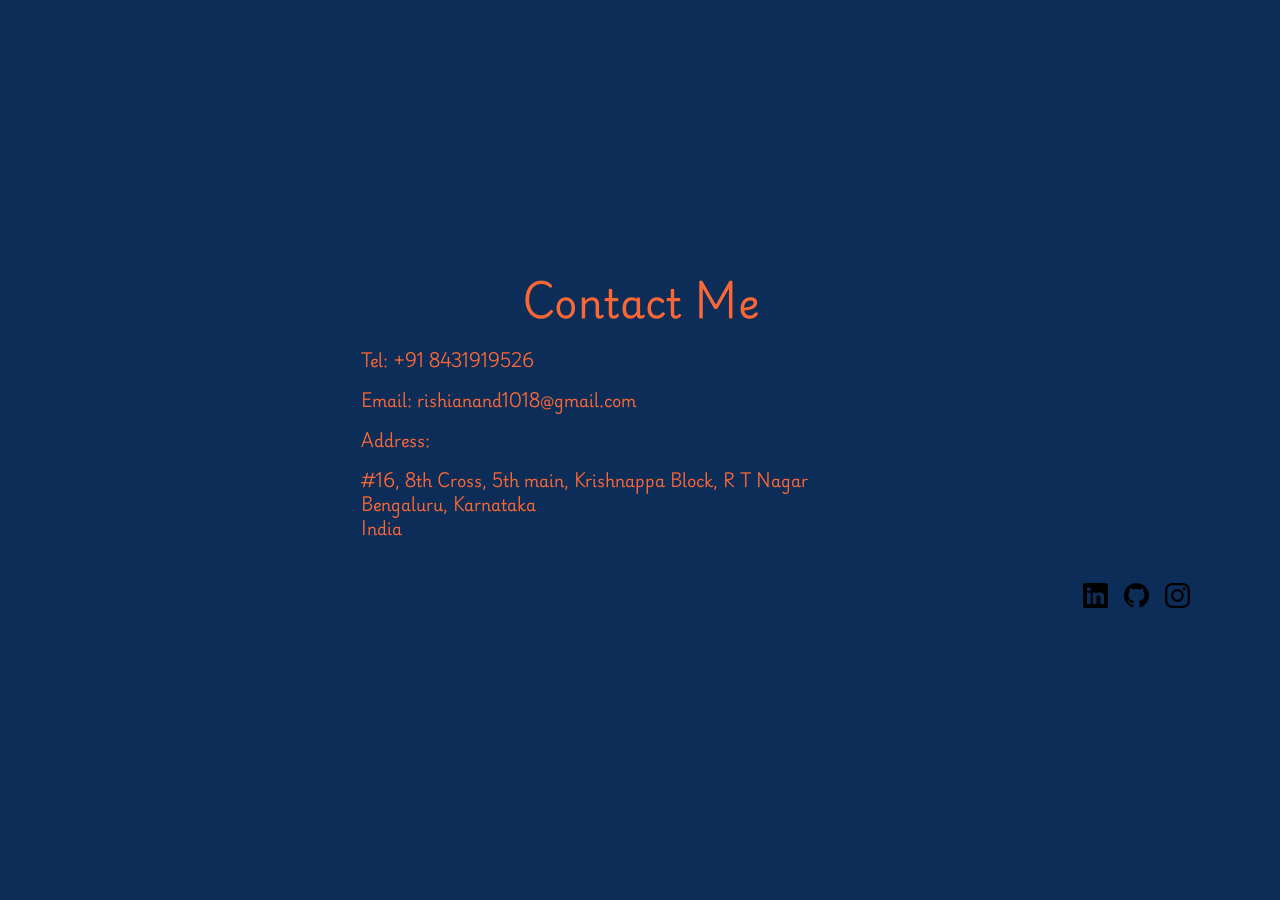
==== contact.html @ 21222aae "Add files via upload" ====
<!DOCTYPE html>
<html lang="en">
<head>
  <meta charset="UTF-8">
  <meta name="viewport" content="width=device-width, initial-scale=1.0">
  <title>Contact</title>
  <link href="https://cdn.jsdelivr.net/npm/bootstrap@5.3.3/dist/css/bootstrap.min.css" rel="stylesheet" integrity="sha384-QWTKZyjpPEjISv5WaRU9OFeRpok6YctnYmDr5pNlyT2bRjXh0JMhjY6hW+ALEwIH" crossorigin="anonymous">
  <script src="https://cdn.jsdelivr.net/npm/bootstrap@5.3.3/dist/js/bootstrap.bundle.min.js" integrity="sha384-YvpcrYf0tY3lHB60NNkmXc5s9fDVZLESaAA55NDzOxhy9GkcIdslK1eN7N6jIeHz" crossorigin="anonymous"></script>
  <link href="https://fonts.googleapis.com/css2?family=Playwrite+DE+Grund:wght@100..400&display=swap" rel="stylesheet">
  <style>
        *{
          padding: 0;
          margin: 0;
          box-sizing: border-box;
        }
        body{
          height: 100vh;
          display: flex;
          justify-content: center;
          align-items: center;
          background-color: #0C2D57;
          /* background: radial-gradient( rgb(229, 140, 155), #ff4c68, red); */
          color: #FC6736;
          font-family: "Playwrite de grund";
        }
        ul,li{
          display: flex;
          list-style: none;
          justify-content: end;
        }
  </style>
</head>
<body>
  <div class="container">
  <h1 class="text-center mb-4">Contact Me</h1>
  <p class="col-sm-6 mx-auto">Tel: +91 8431919526</p>
  <p class="col-sm-6 mx-auto">Email: rishianand1018@gmail.com</p>
  <p class="col-sm-6 mx-auto">Address:</p>
  <p class="col-sm-6 mx-auto">
    #16, 8th Cross, 5th main, Krishnappa Block, R T Nagar<br />
    Bengaluru, Karnataka<br />
    India<br />
  </p>
  <br/>
  <ul>
    <li><a href="https://www.linkedin.com/in/rishi-anand-btech-in-computer-science-spl-in-devops/" class="nav-link link-light px-2 text-primary"><img src="./linkedin.svg" height="25" alt="linkedin"></a></li>
    <li class="nav-item"><a href="https://github.com/Rishi100304" class="nav-link px-2 link-dark text-primary"><img src="./github.svg" height="25" alt="github"></a></li>
    <li class="nav-item"><a href="https://www.instagram.com/_rishiii__10/" class="nav-link link-danger px-2 text-primary"><img src="./instagram.svg" height="25" alt="insta"></a></li>
  </ul>
  </div>
  </body>
  </html>
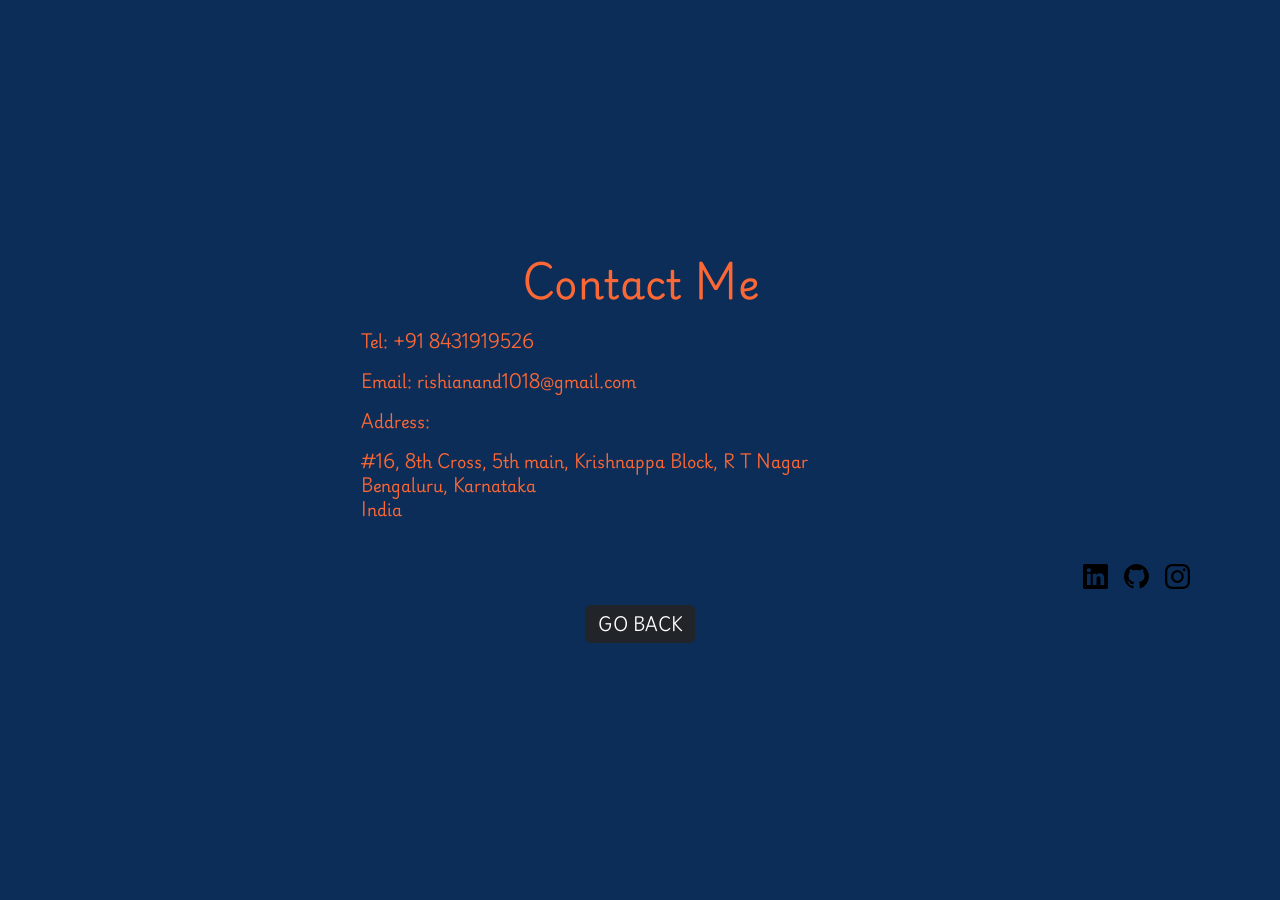
==== commit 0cb5b21f: "Add files via upload" ====
--- a/contact.html
+++ b/contact.html
@@ -47,6 +47,7 @@
     <li class="nav-item"><a href="https://github.com/Rishi100304" class="nav-link px-2 link-dark text-primary"><img src="./github.svg" height="25" alt="github"></a></li>
     <li class="nav-item"><a href="https://www.instagram.com/_rishiii__10/" class="nav-link link-danger px-2 text-primary"><img src="./instagram.svg" height="25" alt="insta"></a></li>
   </ul>
+  <div class="button text-center"><a class="btn btn-dark" href="./index.html">GO BACK</a></div>
   </div>
   </body>
   </html>
